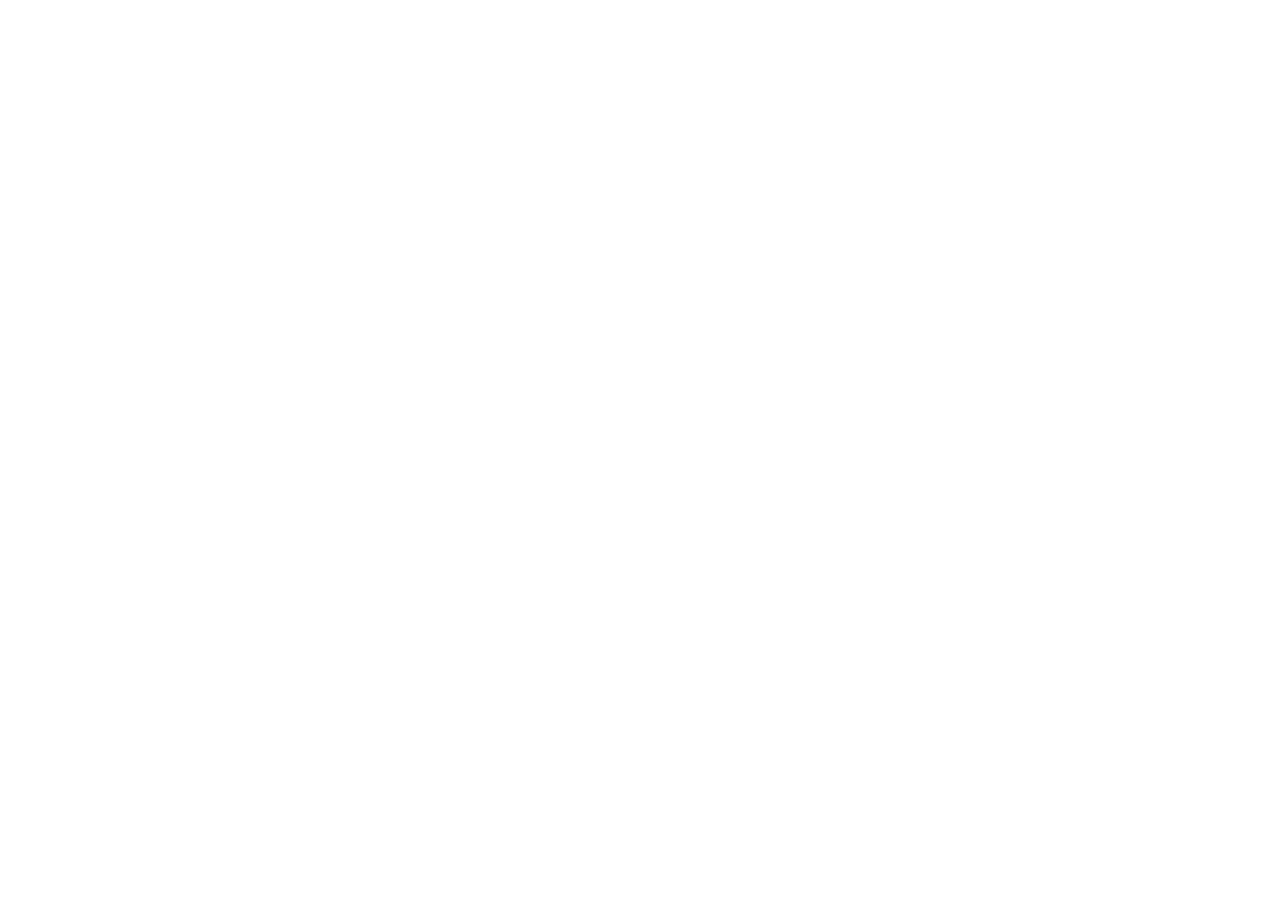
==== index.html @ 32659029 "Add files via upload" ====
<!DOCTYPE html>
<HTML>
<HEAD>
<TITLE>Re</TITLE>
<META http-equiv="Content-Type" content="text/html; charset=euc-kr">
<meta name="description" content="URL, RE">
<script> 
temp=location.href.split("?") 
data=temp[1].split(":") 
name=data[0] 
jumsu=data[1] 
alert(name+"//"+jumsu) 
</script> 
</HEAD>

<BODY bgcolor="#FFFFFF" leftmargin="0" topmargin="0" marginwidth="0" marginheight="0">

</BODY>
</HTML>
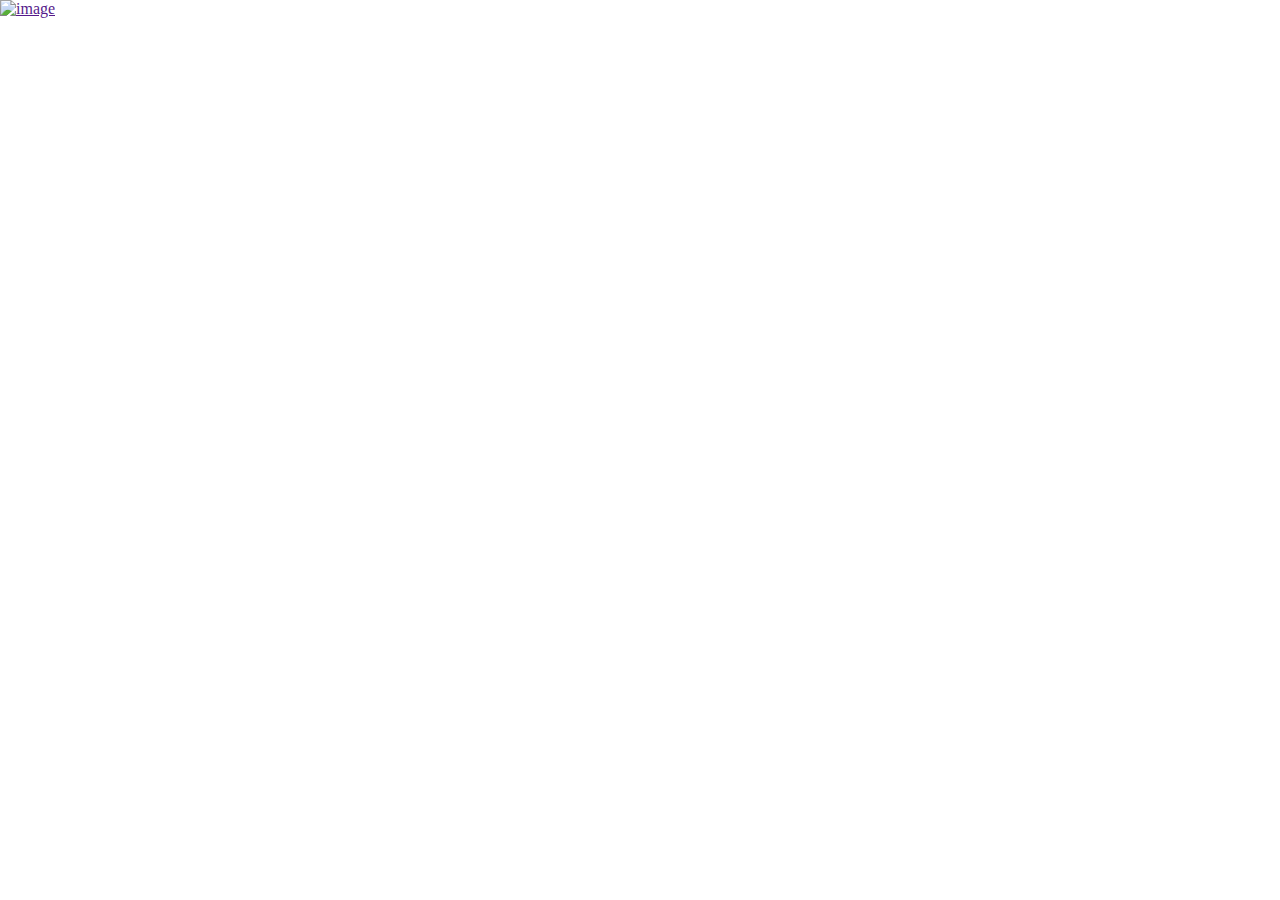
==== commit 906b93b9: "Update index.html" ====
--- a/index.html
+++ b/index.html
@@ -6,14 +6,27 @@
 <meta name="description" content="URL, RE">
 <script> 
 temp=location.href.split("?") 
-data=temp[1].split(":") 
-name=data[0] 
-jumsu=data[1] 
-alert(name+"//"+jumsu) 
+//data=temp[1]
+if(temp[1].split("=")){
+  data=temp[1].split("=") 
+  type=data[0]
+  code=data[1]
+  if(type=="link"){
+  location.href = "https://coupa.ng/"+code
+  }else if(type=="imtt"){
+    imtt=code[1].split(":")
+    linkurl=imtt[0]
+    imgurl="https://static.coupangcdn.com"+imtt[1]
+  }  
+}else{
+  code=temp[1]
+  location.href = "https://coupa.ng/"+code
+}
+
 </script> 
 </HEAD>
 
 <BODY bgcolor="#FFFFFF" leftmargin="0" topmargin="0" marginwidth="0" marginheight="0">
-
+<a href="" target="_blank"><img class="image1" src="image1.jpg" alt="image">
 </BODY>
 </HTML>
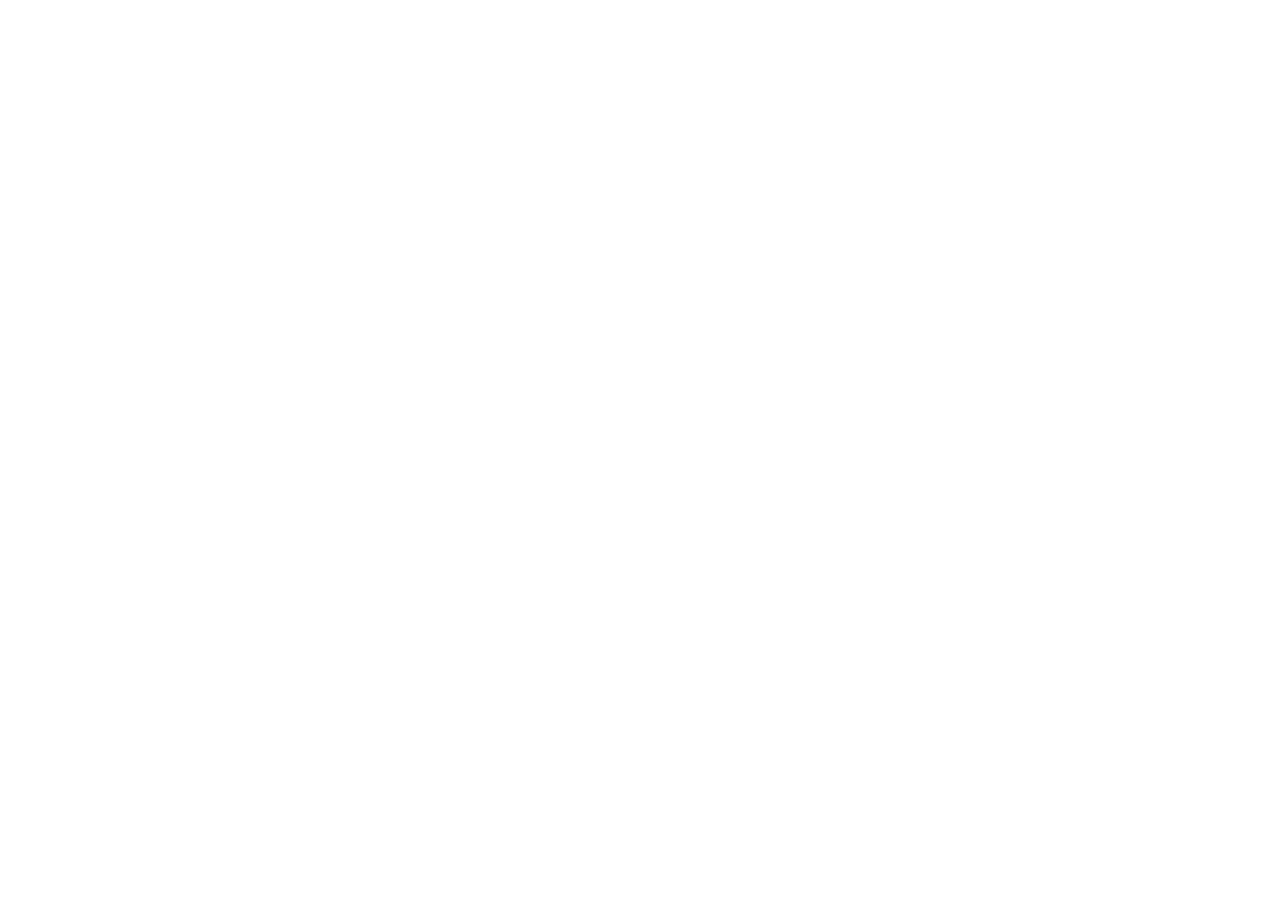
==== commit 3bac7f75: "Update index.html" ====
--- a/index.html
+++ b/index.html
@@ -6,27 +6,32 @@
 <meta name="description" content="URL, RE">
 <script> 
 temp=location.href.split("?") 
-//data=temp[1]
-if(temp[1].split("=")){
+code=temp[1]
+location.href = "https://coupa.ng/"+code
+/*  
+if(temp[1].split("=")!=null){
   data=temp[1].split("=") 
   type=data[0]
   code=data[1]
   if(type=="link"){
   location.href = "https://coupa.ng/"+code
-  }else if(type=="imtt"){
+    
+  }
+  
+  else if(type=="imtt"){
     imtt=code[1].split(":")
     linkurl=imtt[0]
     imgurl="https://static.coupangcdn.com"+imtt[1]
-  }  
+  } 
+  
 }else{
   code=temp[1]
   location.href = "https://coupa.ng/"+code
 }
-
+*/
 </script> 
 </HEAD>
 
 <BODY bgcolor="#FFFFFF" leftmargin="0" topmargin="0" marginwidth="0" marginheight="0">
-<a href="" target="_blank"><img class="image1" src="image1.jpg" alt="image">
 </BODY>
 </HTML>
